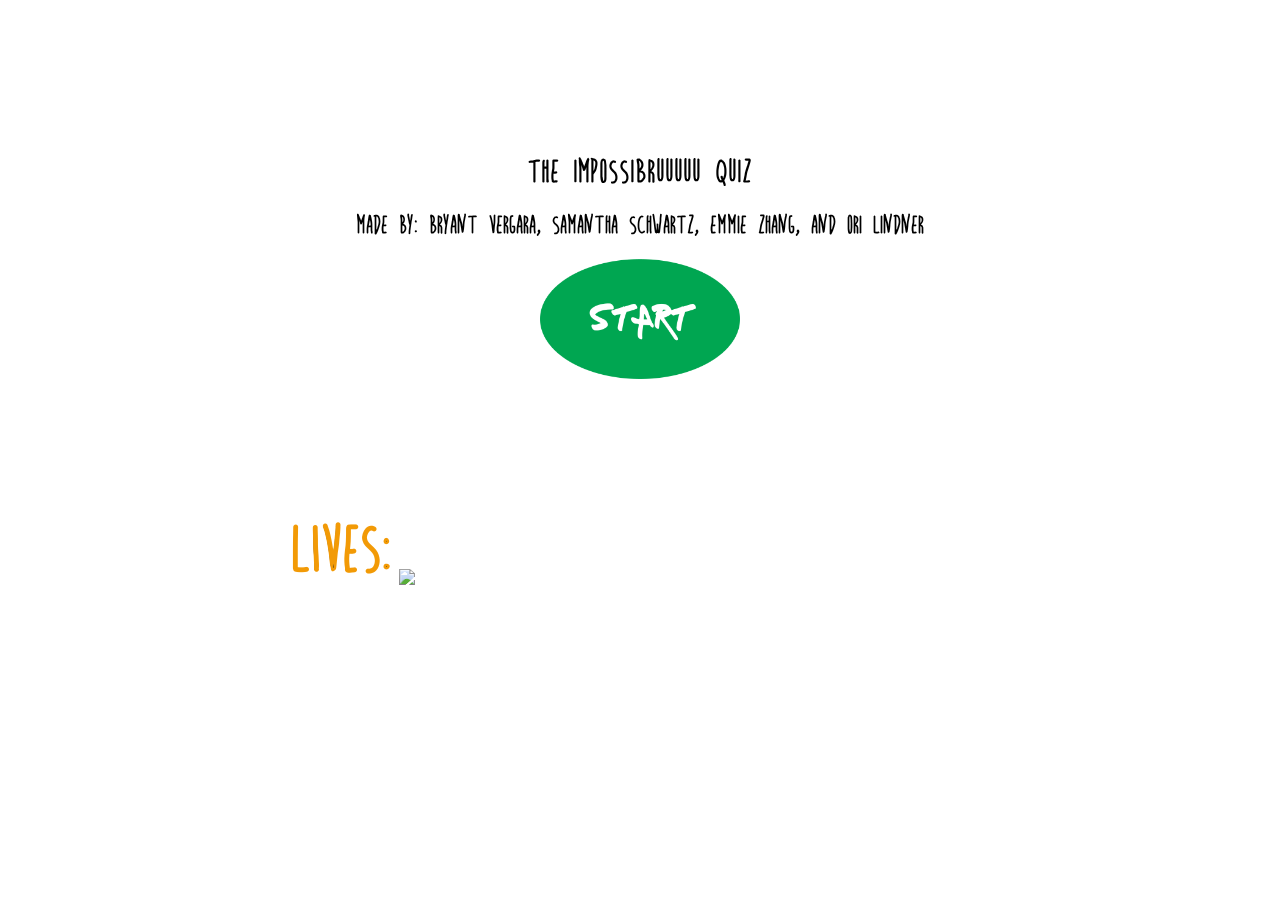
==== index.html @ 391dc6f4 "addition of lives formatting" ====
<html>

<!-- JS -->
<script src='scripts/jquery.min.js'></script>
 <script src='scripts/sam.js'></script> 
<link rel="stylesheet" type="text/css" href="style/style.css">
<!-- <link rel="stylesheet" type="text/css" href="style/sam.css"> -->
<body>
	<div class="game-window">
		<h1 id="header">The Impossibruuuuu Quiz</h1>
		<h2 id="details">Made by: Bryant Vergara, Samantha Schwartz, Emmie Zhang, and Ori Lindner</h2>
		<div class="startImg"> <input id = "startbtn" type="image" src="img/startbutton.png" width="200" height="120" /></div>
		<div class = "lives"><img src="img/Lives.png"><img src="img/3_Lives.png"></div>
	</div>
	</div>
</body>

</html>
---- style/style.css ----
@import url('https://fonts.googleapis.com/css?family=Open+Sans');

@font-face {
    font-family: chalkduster;
    src: url(BiteBullet.ttf);
}

#header, #details {
	text-align: center; 
	color: black; 
	font-family: chalkduster; 
}
.answer_button{
	height: 100px;
	width: 100px;
}

.game-window {
	height: 50%;
	width: 700px;
	background-image: url("paper.png");
	position: fixed;
  	top: 40%;
  	left: 50%;
  /* bring your own prefixes */
  	transform: translate(-50%, -50%);

}
.lives{
	/*visibility: hidden;*/
	position:absolute;
	bottom: 0;
	left:0;
}

#banana{
	right: 0;
	position:absolute;
}

.startButton, .startImg {
	text-align: center;
}
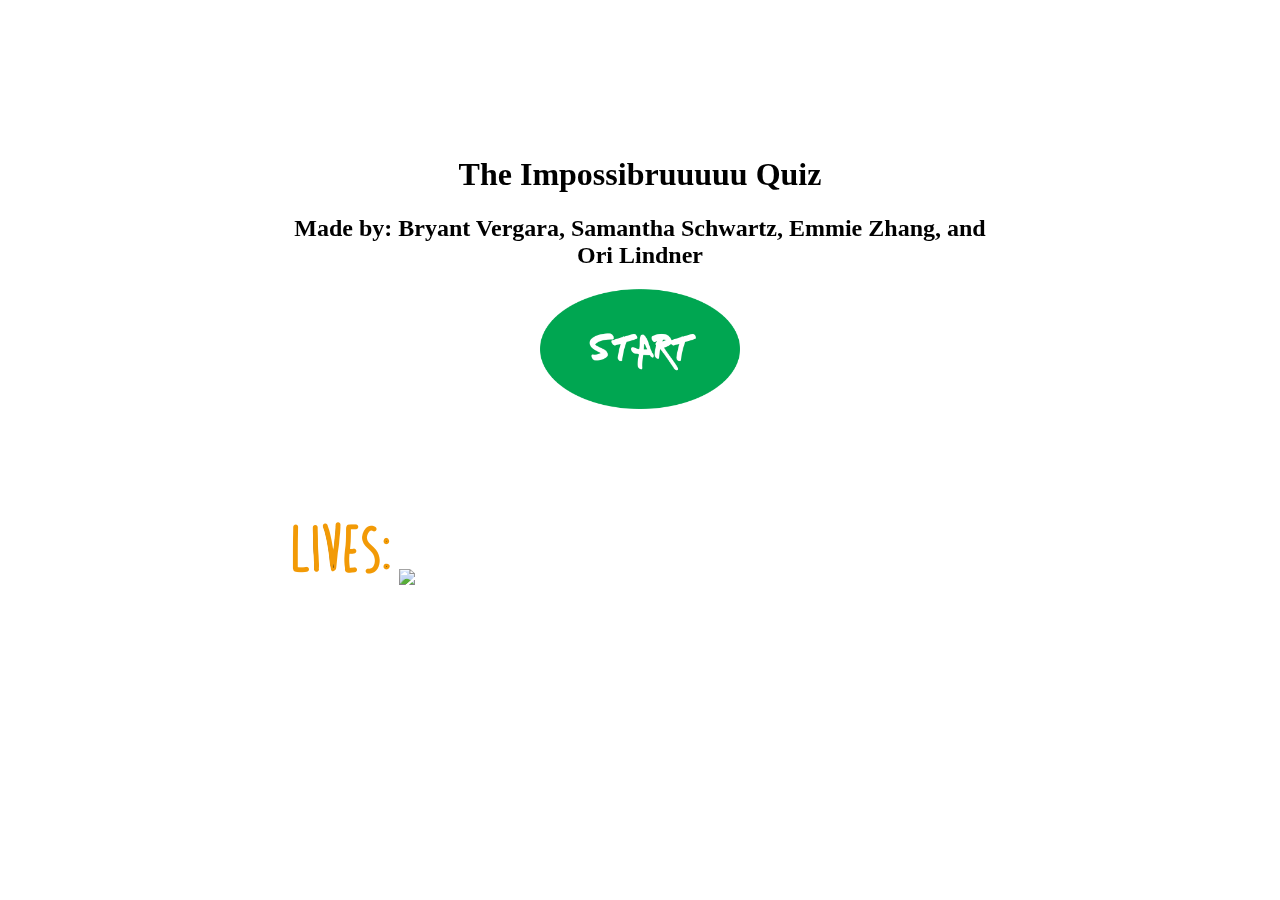
==== commit b1e80970: "maze thing" ====
--- a/index.html
+++ b/index.html
@@ -2,15 +2,19 @@
 
 <!-- JS -->
 <script src='scripts/jquery.min.js'></script>
- <script src='scripts/sam.js'></script> 
+<script src='scripts/sam.js'></script> 
+<script src='scripts/emmie.js'></script>
+<script src='scripts/bryant.js'></script> 
+<script src='scripts/ori.js'></script>  
 <link rel="stylesheet" type="text/css" href="style/style.css">
-<!-- <link rel="stylesheet" type="text/css" href="style/sam.css"> -->
+<link rel="stylesheet" type="text/css" href="style/emmie.css"> 
+<link rel="stylesheet" type="text/css" href="style/Oristyle.css"> 
 <body>
 	<div class="game-window">
 		<h1 id="header">The Impossibruuuuu Quiz</h1>
 		<h2 id="details">Made by: Bryant Vergara, Samantha Schwartz, Emmie Zhang, and Ori Lindner</h2>
 		<div class="startImg"> <input id = "startbtn" type="image" src="img/startbutton.png" width="200" height="120" /></div>
-		<div class = "lives"><img src="img/Lives.png"><img src="img/3_Lives.png"></div>
+		<div class = "lives"><img src="img/Lives.png"><img id='num_lives' src="img/3_Lives.png"></div>
 	</div>
 	</div>
 </body>
--- a/style/emmie.css
+++ b/style/emmie.css
@@ -0,0 +1,56 @@
+/*.game-window {
+	vertical-align: middle;
+}*/
+/*.q13 {
+	width: 100px;
+	height: 100px;
+}*/
+button {
+	width: 100px;
+	height: 50px;
+	display: inline-table;
+	border-radius: 10px;
+}
+
+.img {
+	opacity: 0;
+}
+
+.img:hover {
+	opacity: 1;
+}
+
+#q14-1 {
+	left: 10px;
+	top: 30px;
+	/*visibility: hidden;*/
+}
+
+#q14-2{
+	left: 100px;
+	top: 60px;
+	/*visibility: hidden;*/
+}
+
+#q14-3{
+	bottom:40px;
+	right:50px;
+	/*visibility: hidden;*/
+}
+
+#q14-4{
+	bottom:140px;
+	right:90px;
+	/*visibility: hidden;*/
+}
+
+#q14-5{
+	left: 200px;
+	bottom:90px;
+	/*visibility: hidden;*/
+}
+
+/*#q14-1:hover, #q14-2:hover, #q14-3:hover, #q14-4:hover, #q14-5:hover{
+	visibility: visible;
+};*/
+
--- a/style/Oristyle.css
+++ b/style/Oristyle.css
@@ -0,0 +1,128 @@
+@import url('https://fonts.googleapis.com/css?family=Open+Sans');
+
+@font-face {
+    font-family: bitebullet;
+    src: url(Bitebullet.ttf);
+}
+
+#header, #details {
+	text-align: center;
+	color: black;
+	font-family: bitebullet;
+}
+
+
+.game-window {
+	height: 50%;
+	width: 700px;
+	background-image: url("paper.png");
+	position: fixed;
+  	top: 40%;
+  	left: 50%;
+  /* bring your own prefixes */
+  	transform: translate(-50%, -50%);
+
+}
+
+.startButton, .startImg {
+	text-align: center;
+}
+
+/*button {
+  background: url("../img/bloo.png");
+}*/
+
+#a {
+  height: 150px;
+  width: 150px;
+  float:left;
+}
+
+#b {
+  height: 150px;
+  width: 150px;
+  float:left;
+}
+
+#c {
+  height: 150px;
+  width: 150px;
+  float:left;
+}
+
+#d {
+	/*bottom: 0;
+	float: right;*/
+  background: url("../img/bloo.png");
+  height: 150px;
+  width: 150px;
+  padding-bottom: 120px;
+  float:left;
+}
+
+#mark {
+  float: left;
+}
+
+#mark:hover {
+  color: yellow;
+}
+
+#q_2 {
+  display: inline;
+  float: left;
+}
+
+#mich {
+  height: 50px;
+  width: 75px;
+  position: relative;
+}
+
+#osu {
+  height: 50px;
+  width: 75px;
+  position: relative;
+}
+
+#minn {
+  height: 50px;
+  width: 75px;
+  position: relative;
+}
+
+#penn {
+  height: 50px;
+  width: 75px;
+  position: relative;
+}
+
+#brainButton {
+  height: 50px;
+  width: 50px;
+}
+
+#bar {
+  height: 25px;
+  width: 25px;
+}
+
+#brain {
+  height: 100px;
+  width: 150px;
+}
+
+#widgetHome {
+  height: 50px;
+  width: 200px;
+}
+
+#jquery {
+  height: 100px;
+  width: 200px;
+}
+
+#angular {
+  height: 100px;
+  width: 100px;
+}
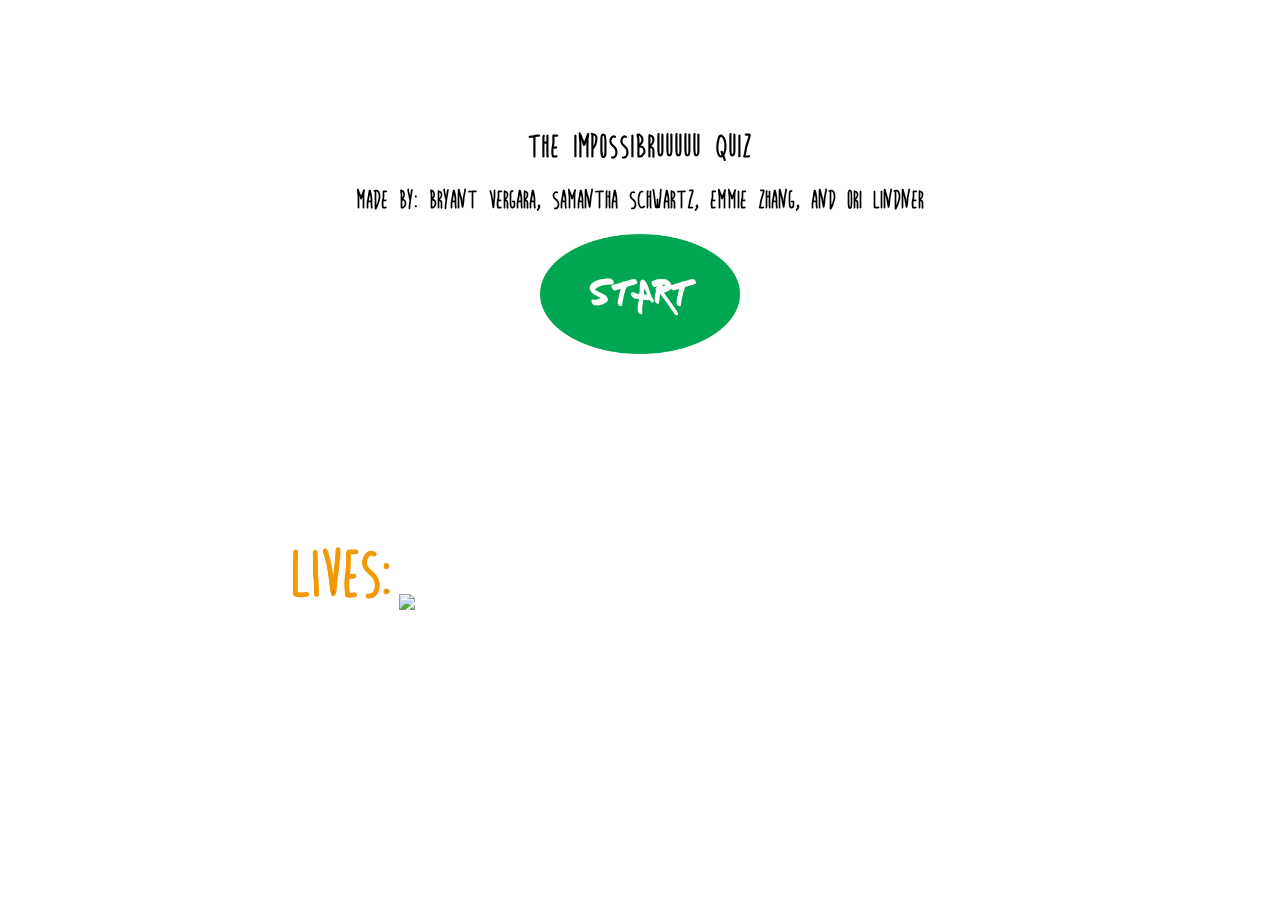
==== commit a0d430e1: "before meeting on monday" ====
--- a/index.html
+++ b/index.html
@@ -10,7 +10,7 @@
 <link rel="stylesheet" type="text/css" href="style/emmie.css"> 
 <link rel="stylesheet" type="text/css" href="style/Oristyle.css"> 
 <body>
-	<div class="game-window">
+	<div class="game-window" width="500" height='500'>
 		<h1 id="header">The Impossibruuuuu Quiz</h1>
 		<h2 id="details">Made by: Bryant Vergara, Samantha Schwartz, Emmie Zhang, and Ori Lindner</h2>
 		<div class="startImg"> <input id = "startbtn" type="image" src="img/startbutton.png" width="200" height="120" /></div>
--- a/style/style.css
+++ b/style/style.css
@@ -16,7 +16,7 @@
 }
 
 .game-window {
-	height: 50%;
+	height:500px;
 	width: 700px;
 	background-image: url("paper.png");
 	position: fixed;
--- a/style/Oristyle.css
+++ b/style/Oristyle.css
@@ -1,32 +1,6 @@
 @import url('https://fonts.googleapis.com/css?family=Open+Sans');
 
-@font-face {
-    font-family: bitebullet;
-    src: url(Bitebullet.ttf);
-}
 
-#header, #details {
-	text-align: center;
-	color: black;
-	font-family: bitebullet;
-}
-
-
-.game-window {
-	height: 50%;
-	width: 700px;
-	background-image: url("paper.png");
-	position: fixed;
-  	top: 40%;
-  	left: 50%;
-  /* bring your own prefixes */
-  	transform: translate(-50%, -50%);
-
-}
-
-.startButton, .startImg {
-	text-align: center;
-}
 
 /*button {
   background: url("../img/bloo.png");
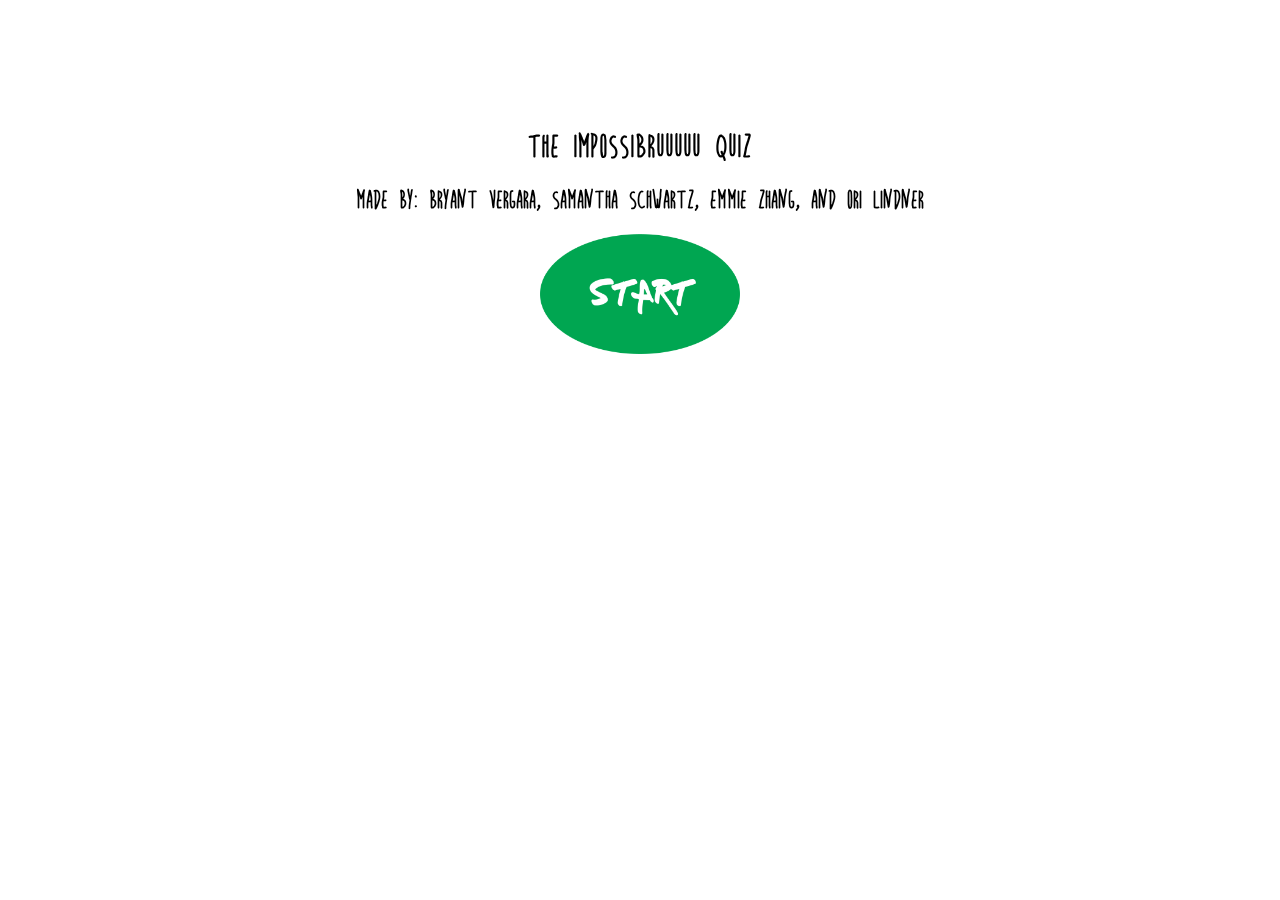
==== commit 8bc3b793: "bryant and ori showed up" ====
--- a/index.html
+++ b/index.html
@@ -14,7 +14,7 @@
 		<h1 id="header">The Impossibruuuuu Quiz</h1>
 		<h2 id="details">Made by: Bryant Vergara, Samantha Schwartz, Emmie Zhang, and Ori Lindner</h2>
 		<div class="startImg"> <input id = "startbtn" type="image" src="img/startbutton.png" width="200" height="120" /></div>
-		<div class = "lives"><img src="img/Lives.png"><img id='num_lives' src="img/3_Lives.png"></div>
+		<div class = "lives" style='visibility:hidden;'><img src="img/Lives.png"><img id='num_lives' src="img/3_Lives.png"></div>
 	</div>
 	</div>
 </body>
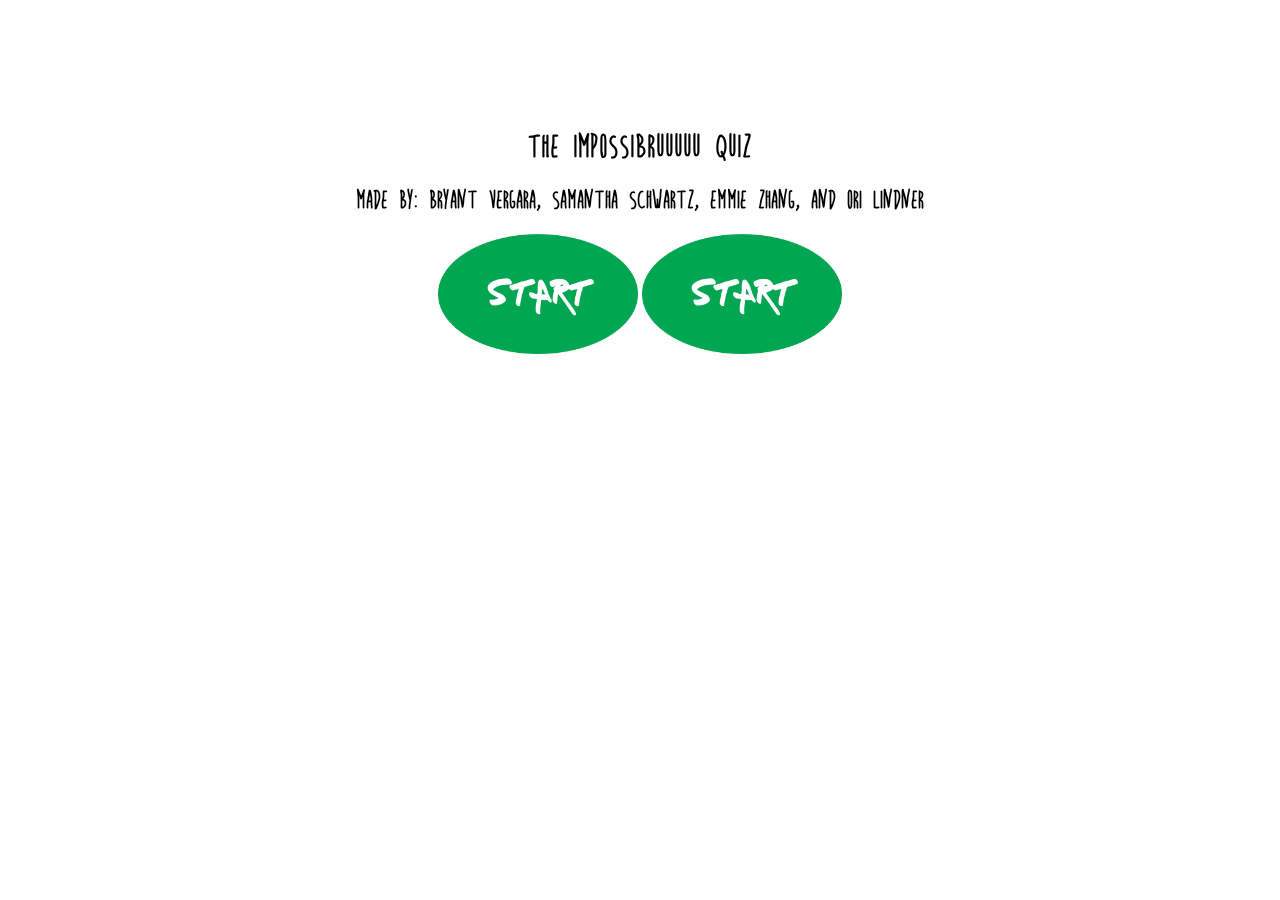
==== commit b1fb499e: "unfucked index.html" ====
--- a/index.html
+++ b/index.html
@@ -13,8 +13,10 @@
 	<div class="game-window" width="500" height='500'>
 		<h1 id="header">The Impossibruuuuu Quiz</h1>
 		<h2 id="details">Made by: Bryant Vergara, Samantha Schwartz, Emmie Zhang, and Ori Lindner</h2>
-		<div class="startImg"> <input id = "startbtn" type="image" src="img/startbutton.png" width="200" height="120" /></div>
-		<div class = "lives" style='visibility:hidden;'><img src="img/Lives.png"><img id='num_lives' src="img/3_Lives.png"></div>
+		<div class="startImg"> <input id = "startbtn" type="image" src="img/startbutton.png" width="200" height="120" />
+		<input id = "instructionsbtn" type="image" src="img/startbutton.png" width="200" height="120" />
+		</div>
+		<div class = "lives" ><img id='word_lives' style='visibility:hidden;' src="img/Lives.png"><img id='num_lives' style='visibility:hidden;' src="img/3_Lives.png"></div>
 	</div>
 	</div>
 </body>
--- a/style/emmie.css
+++ b/style/emmie.css
@@ -50,7 +50,12 @@
 	/*visibility: hidden;*/
 }
 
-/*#q14-1:hover, #q14-2:hover, #q14-3:hover, #q14-4:hover, #q14-5:hover{
-	visibility: visible;
-};*/
+#startMaze {
+	width: 50px;
+	height: auto;
+}
 
+#endMaze {
+	width: 50px;
+	height: auto;
+}
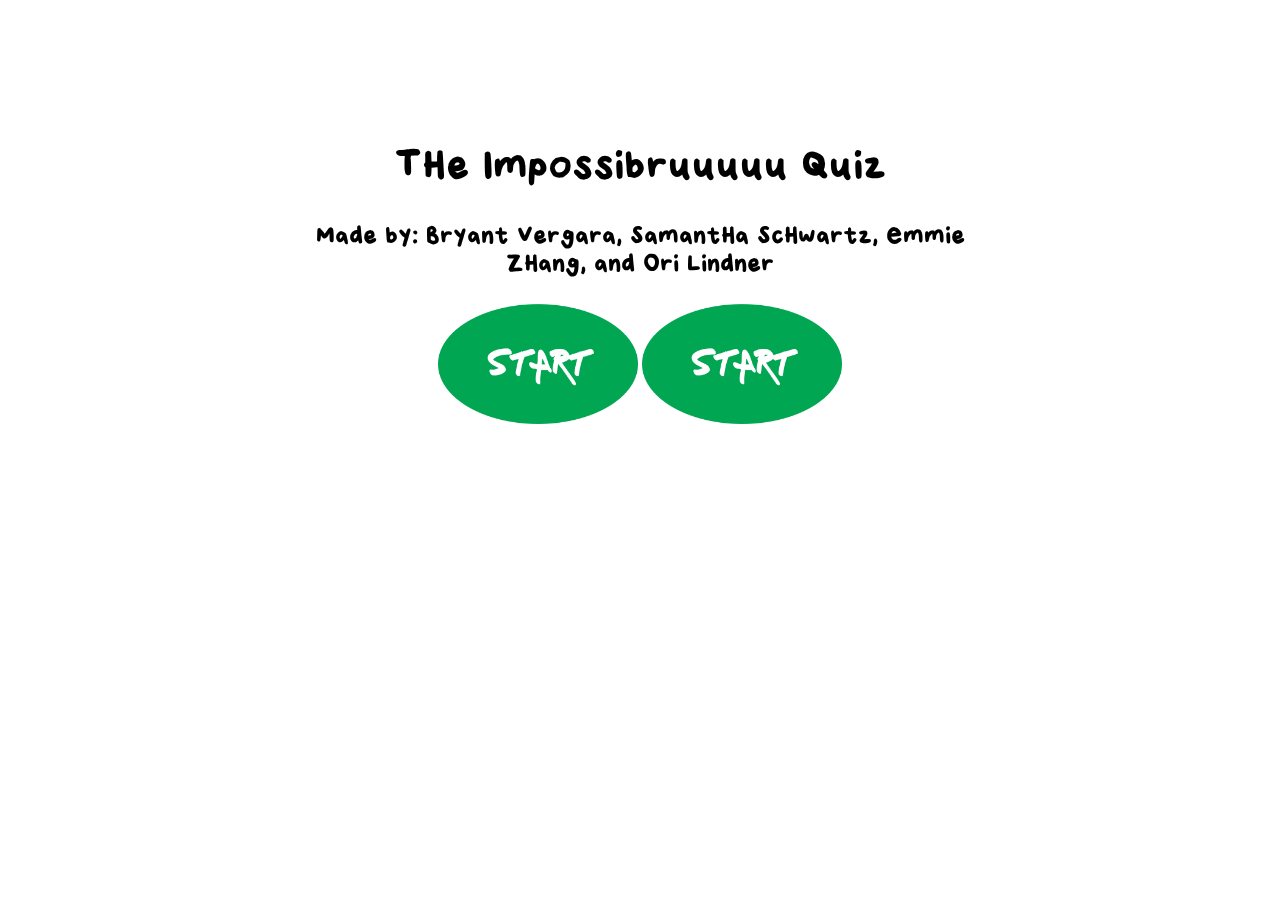
==== commit a48f9f75: "timer issue" ====
--- a/index.html
+++ b/index.html
@@ -5,7 +5,7 @@
 <script src='scripts/sam.js'></script> 
 <script src='scripts/emmie.js'></script>
 <script src='scripts/bryant.js'></script> 
-<script src='scripts/ori.js'></script>  
+<script src='scripts/ori.js'></script>   
 <link rel="stylesheet" type="text/css" href="style/style.css">
 <link rel="stylesheet" type="text/css" href="style/emmie.css"> 
 <link rel="stylesheet" type="text/css" href="style/Oristyle.css"> 
--- a/style/style.css
+++ b/style/style.css
@@ -2,17 +2,24 @@
 
 @font-face {
     font-family: chalkduster;
-    src: url(BiteBullet.ttf);
+    src: url(kids.ttf);
 }
 
-#header, #details {
-	text-align: center; 
+.game-window {
 	color: black; 
 	font-family: chalkduster; 
 }
 .answer_button{
 	height: 100px;
 	width: 100px;
+}
+#header{
+	text-align: center;
+	font-size: 50px;
+}
+#details{
+	text-align: center;
+	font-size: 30px;
 }
 
 .game-window {
--- a/style/Oristyle.css
+++ b/style/Oristyle.css
@@ -86,6 +86,20 @@
   width: 150px;
 }
 
+#timer {
+  font-size: 26px;
+  color: black;
+}
+
+#hurry {
+  visibility: hidden;
+  float: right;
+  margin-top: 10px;
+  margin-right: 85px;
+  font-size: 30px;
+  color: red;
+}
+
 #widgetHome {
   height: 50px;
   width: 200px;
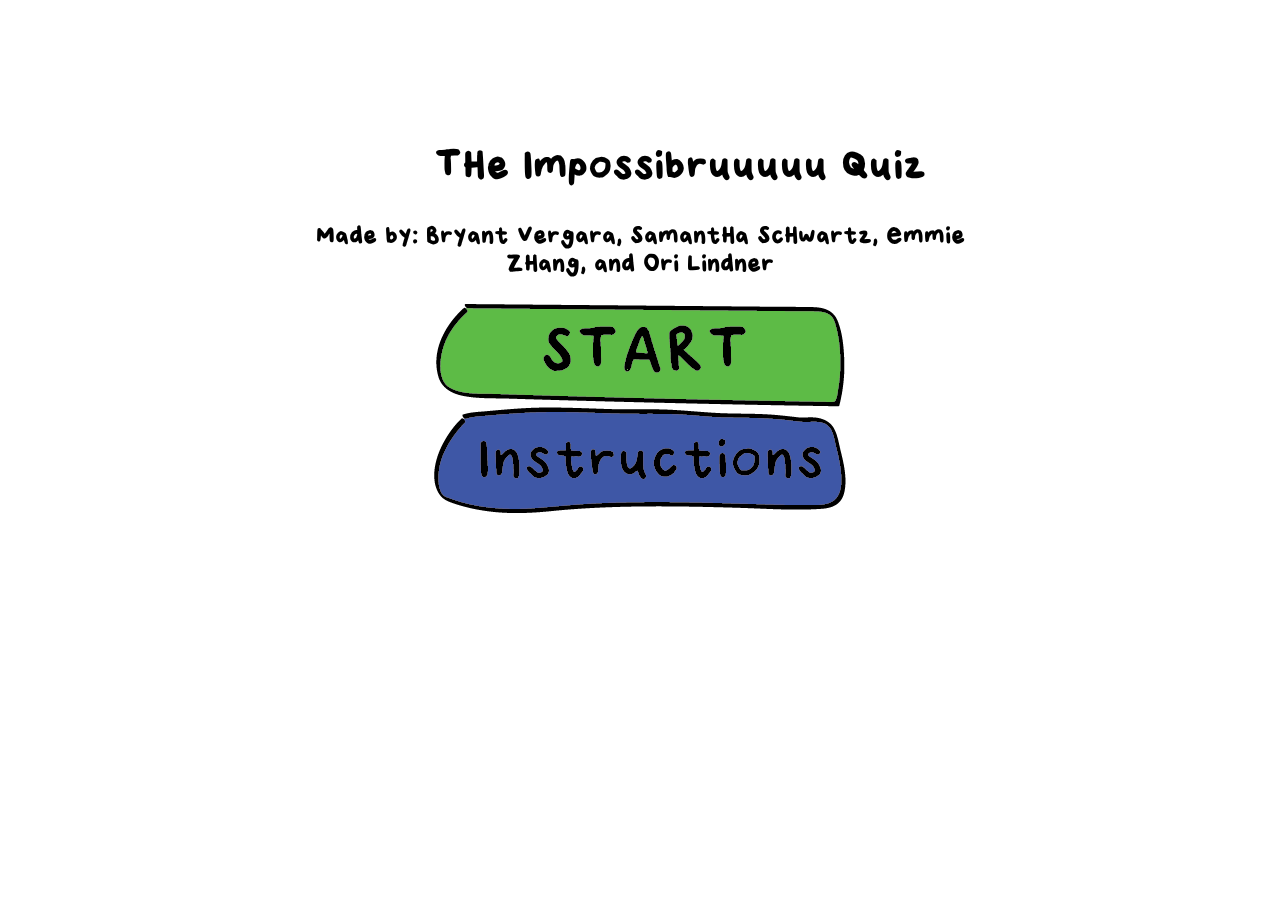
==== commit f7814fbb: "added numbers" ====
--- a/index.html
+++ b/index.html
@@ -11,10 +11,10 @@
 <link rel="stylesheet" type="text/css" href="style/Oristyle.css"> 
 <body>
 	<div class="game-window" width="500" height='500'>
-		<h1 id="header">The Impossibruuuuu Quiz</h1>
+	    <div ><img id='q-number' src="img/level1.png" style='float:left;padding-left:20px;visibility:hidden;' heigt='60px' width='60px;'></a><h1 id="header" style='text-align:center;'>The Impossibruuuuu Quiz</h1></div>
 		<h2 id="details">Made by: Bryant Vergara, Samantha Schwartz, Emmie Zhang, and Ori Lindner</h2>
-		<div class="startImg"> <input id = "startbtn" type="image" src="img/startbutton.png" width="200" height="120" />
-		<input id = "instructionsbtn" type="image" src="img/startbutton.png" width="200" height="120" />
+		<div class="startImg"> <input id = "startbtn" type="image" src="img/Start.png" />
+		<input id = "instructionsbtn" type="image" src="img/Instructions.png" />
 		</div>
 		<div class = "lives" ><img id='word_lives' style='visibility:hidden;' src="img/Lives.png"><img id='num_lives' style='visibility:hidden;' src="img/3_Lives.png"></div>
 	</div>
--- a/style/style.css
+++ b/style/style.css
@@ -9,9 +9,89 @@
 	color: black; 
 	font-family: chalkduster; 
 }
-.answer_button{
-	height: 100px;
-	width: 100px;
+
+.answer_button0{
+	height:104px;
+	width:217px;
+	background:url('../img/Button-1.png');
+	border:none;
+	position: absolute;
+	top:30%;
+	left:10%;
+
+}
+.answer_button1{
+	height:105px;
+	width:204px;
+	background:url('../img/Button-2.png');
+	border:none;
+	position: absolute;
+	top:30%;
+	left:60%;
+}
+.answer_button2{
+	height:113px;
+	width:215px;
+	background:url('../img/Button-3.png');
+	border:none;
+	position: absolute;
+	top:60%;
+	left:10%;
+}
+.answer_button3{
+	height:115px;
+	width:216px;
+	background:url('../img/Button-4.png');
+	border:none;
+	position: absolute;
+	top:60%;
+	left:60%;
+}
+
+.answer_button_0{
+	height:104px;
+	width:217px;
+	background:url('../img/Button-1.png');
+	border:none;
+	position: absolute;
+	bottom:27%;
+	left:22%;
+}
+.answer_button_1{
+	height:105px;
+	width:204px;
+	background:url('../img/Button-2.png');
+	border:none;
+	position: absolute;
+	bottom:27%;
+	left:55%;
+}
+.answer_button_2{
+	height:113px;
+	width:215px;
+	background:url('../img/Button-3.png');
+	border:none;
+	position: absolute;
+	bottom:3%;
+	left:22%;
+}
+.answer_button_3{
+	height:115px;
+	width:216px;
+	background:url('../img/Button-4.png');
+	border:none;
+	position: absolute;
+	bottom:3%;
+	left:55%;
+}
+
+.L9{
+	font-size: 50px;
+	font-family: chalkduster; 
+}
+.L10{
+	font-size: 30px;
+	font-family: chalkduster; 
 }
 #header{
 	text-align: center;
@@ -29,19 +109,19 @@
 	position: fixed;
   	top: 40%;
   	left: 50%;
-  /* bring your own prefixes */
   	transform: translate(-50%, -50%);
 
 }
 .lives{
 	/*visibility: hidden;*/
 	position:absolute;
-	bottom: 0;
-	left:0;
+	bottom: 5%;
+	left:5%;
 }
 
 #banana{
 	right: 0;
+	top: 5%;
 	position:absolute;
 }
 
--- a/style/emmie.css
+++ b/style/emmie.css
@@ -1,16 +1,4 @@
-/*.game-window {
-	vertical-align: middle;
-}*/
-/*.q13 {
-	width: 100px;
-	height: 100px;
-}*/
-button {
-	width: 100px;
-	height: 50px;
-	display: inline-table;
-	border-radius: 10px;
-}
+
 
 .img {
 	opacity: 0;
